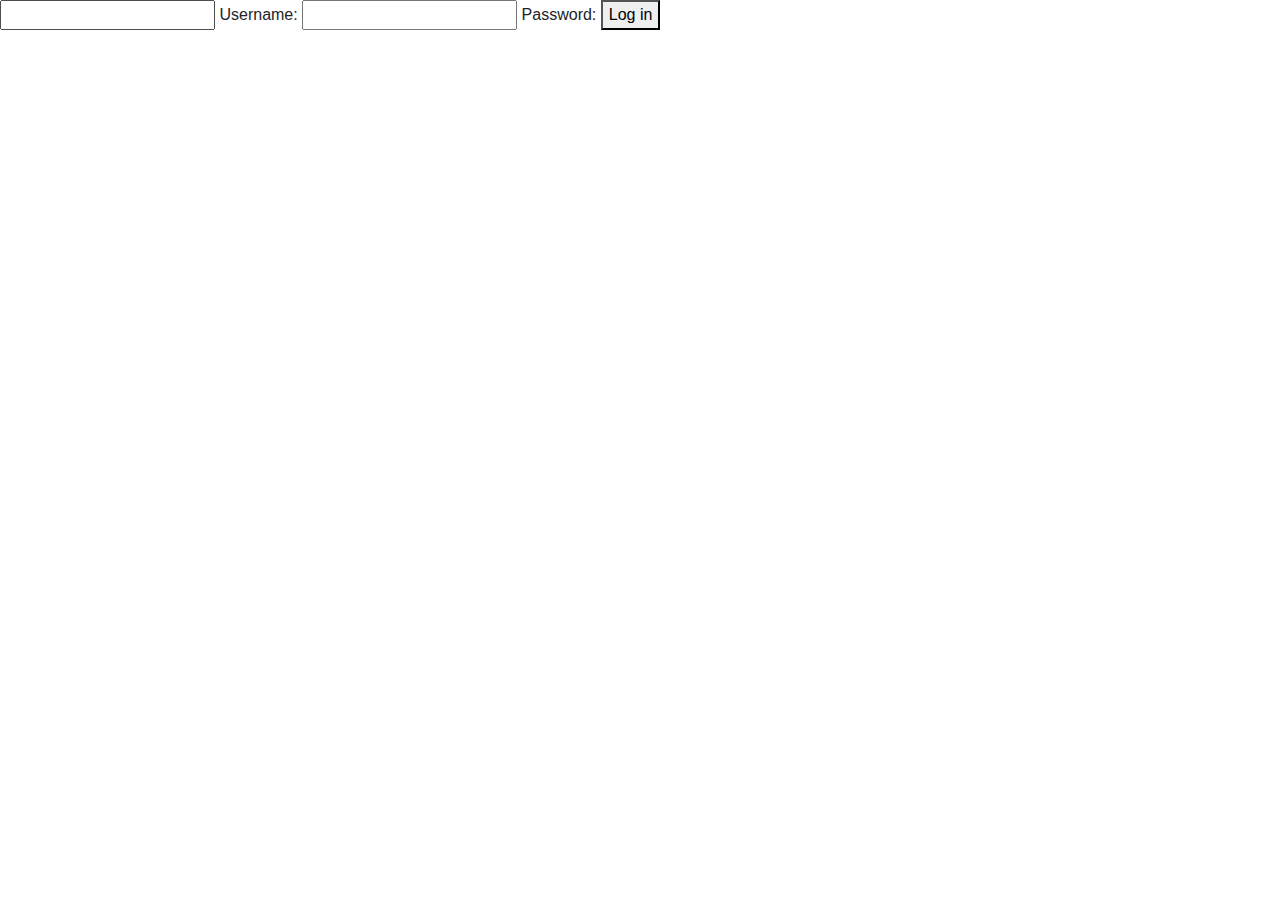
==== index.html @ 4c6fbff5 "HTML pages with jquery and bootstrap. Css, javascript files." ====
<!DOCTYPE html>
<html lang="en">

<head>
    <meta charset="UTF-8">
    <meta name="viewport" content="width=device-width, initial-scale=1.0">
    <meta http-equiv="X-UA-Compatible" content="ie=edge">
    <title>Document</title>
    <link rel="stylesheet" href="https://stackpath.bootstrapcdn.com/bootstrap/4.3.1/css/bootstrap.min.css"
        integrity="sha384-ggOyR0iXCbMQv3Xipma34MD+dH/1fQ784/j6cY/iJTQUOhcWr7x9JvoRxT2MZw1T" crossorigin="anonymous">

    <link rel="stylesheet" href="style.css">
</head>

<body>
    <form>
        <input name="username" id="username" type="text">
        <label for="username">Username: </label>
        <input name="password" id="password" type="text">
        <label for="password">Password: </label>
        <button type="submit" id="login">Log in</button>
    </form>
    <script src="https://code.jquery.com/jquery-3.4.1.min.js"
        integrity="sha256-CSXorXvZcTkaix6Yvo6HppcZGetbYMGWSFlBw8HfCJo=" crossorigin="anonymous"></script>
    <script src="https://cdnjs.cloudflare.com/ajax/libs/popper.js/1.14.7/umd/popper.min.js"
        integrity="sha384-UO2eT0CpHqdSJQ6hJty5KVphtPhzWj9WO1clHTMGa3JDZwrnQq4sF86dIHNDz0W1" crossorigin="anonymous">
    </script>
    <script src="https://stackpath.bootstrapcdn.com/bootstrap/4.3.1/js/bootstrap.min.js"
        integrity="sha384-JjSmVgyd0p3pXB1rRibZUAYoIIy6OrQ6VrjIEaFf/nJGzIxFDsf4x0xIM+B07jRM" crossorigin="anonymous">
    </script>
    <script src="script.js"></script>
</body>

</html>
---- style.css ----
body {
    font-family: "Arial", sans-serif;
}
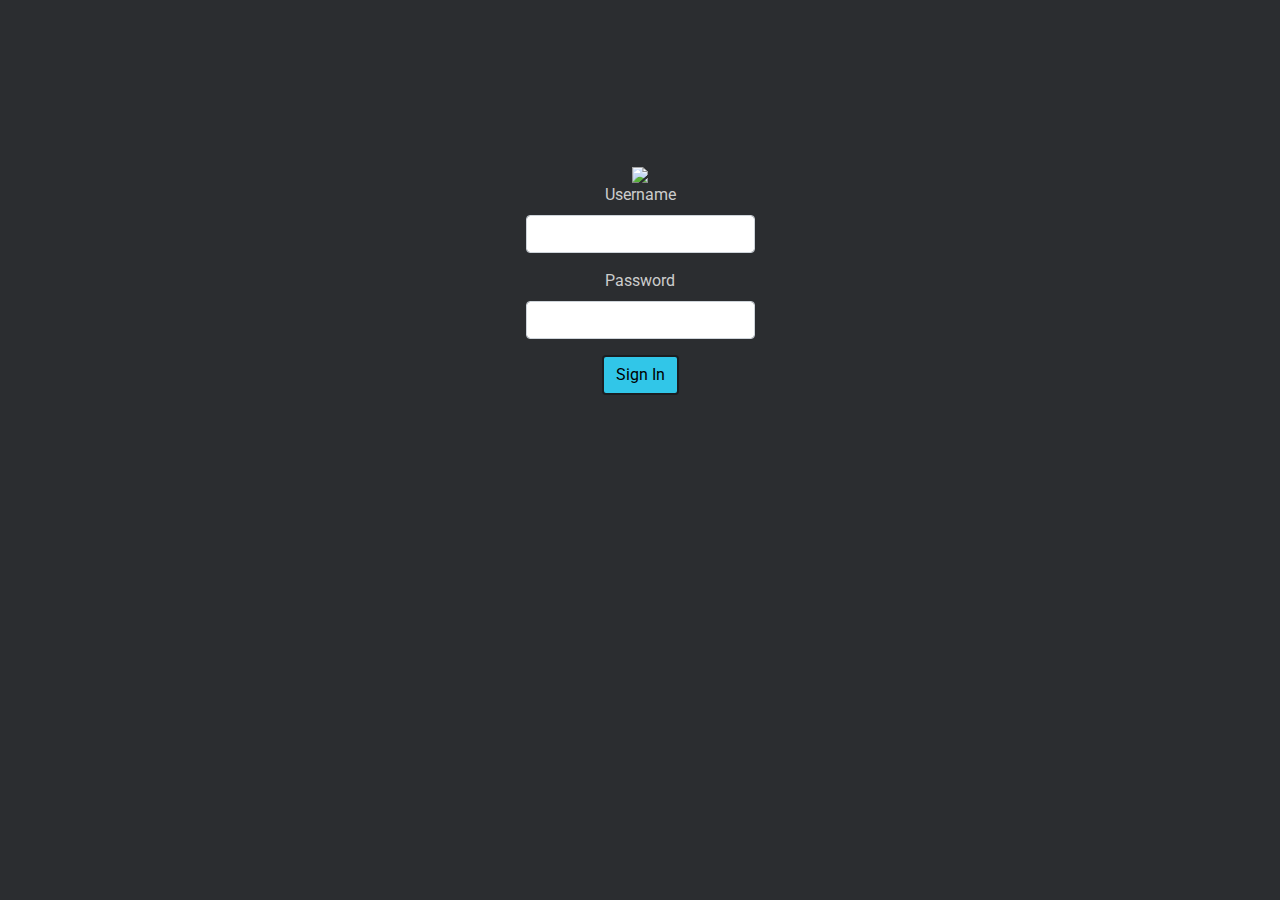
==== commit 3a50c399: "minor fixes" ====
--- a/index.html
+++ b/index.html
@@ -5,21 +5,32 @@
     <meta charset="UTF-8">
     <meta name="viewport" content="width=device-width, initial-scale=1.0">
     <meta http-equiv="X-UA-Compatible" content="ie=edge">
-    <title>Document</title>
     <link rel="stylesheet" href="https://stackpath.bootstrapcdn.com/bootstrap/4.3.1/css/bootstrap.min.css"
         integrity="sha384-ggOyR0iXCbMQv3Xipma34MD+dH/1fQ784/j6cY/iJTQUOhcWr7x9JvoRxT2MZw1T" crossorigin="anonymous">
-
-    <link rel="stylesheet" href="style.css">
+    <link rel="stylesheet" href="css/style.css">
+    <title>KAMsystems</title>
 </head>
 
 <body>
-    <form>
-        <input name="username" id="username" type="text">
-        <label for="username">Username: </label>
-        <input name="password" id="password" type="text">
-        <label for="password">Password: </label>
-        <button type="submit" id="login">Log in</button>
-    </form>
+
+    <div class="container">
+        <div class="d-flex align-items-center flex-column login_wrap justify-content-center text-center">
+            <img src="images/logo.png">
+            <form>
+                <div class="form-group">
+                    <label for="exampleInputEmail1">Username</label>
+                    <input type="text" class="form-control logininput" id="exampleInputEmail1"
+                        aria-describedby="emailHelp">
+                </div>
+                <div class="form-group">
+                    <label for="exampleInputPassword1">Password</label>
+                    <input type="password" class="form-control logininput" id="exampleInputPassword1">
+                </div>
+                <a href="crm/" class="btn">Sign In</a>
+            </form>
+        </div>
+    </div>
+
     <script src="https://code.jquery.com/jquery-3.4.1.min.js"
         integrity="sha256-CSXorXvZcTkaix6Yvo6HppcZGetbYMGWSFlBw8HfCJo=" crossorigin="anonymous"></script>
     <script src="https://cdnjs.cloudflare.com/ajax/libs/popper.js/1.14.7/umd/popper.min.js"
@@ -28,7 +39,7 @@
     <script src="https://stackpath.bootstrapcdn.com/bootstrap/4.3.1/js/bootstrap.min.js"
         integrity="sha384-JjSmVgyd0p3pXB1rRibZUAYoIIy6OrQ6VrjIEaFf/nJGzIxFDsf4x0xIM+B07jRM" crossorigin="anonymous">
     </script>
-    <script src="script.js"></script>
+    <script src="../script.js"></script>
 </body>
 
 </html>--- a/css/style.css
+++ b/css/style.css
@@ -0,0 +1,162 @@
+@import url("https://fonts.googleapis.com/css?family=Roboto|Roboto+Condensed&display=swap");
+h1, h2, h3, h4, h5, h6 {
+  font-family: "Roboto Condensed", "Arial", sans-serif;
+}
+
+body {
+  background-color: #2B2D30;
+  font-family: "Roboto", "Arial", sans-serif;
+  color: #ccc;
+}
+
+a {
+  color: #31c6e8;
+}
+
+a:hover {
+  color: #31e89f;
+  text-decoration: none;
+}
+
+.popover, .modal-content {
+  background-color: #232529;
+  border: 2px solid #1B1D20;
+}
+.popover input[type=text], .modal-content input[type=text] {
+  background-color: #ddd;
+  color: black;
+}
+.popover .close, .modal-content .close {
+  color: #31c6e8;
+  opacity: 1;
+  text-shadow: none;
+}
+.popover .close:hover, .modal-content .close:hover {
+  color: #31e89f;
+}
+
+main {
+  margin: 17px;
+}
+main h1 {
+  font-size: 40px;
+  color: #31e89f;
+}
+main h2 {
+  font-size: 28px;
+}
+
+.navbar {
+  background-color: #232529;
+}
+.navbar .nav-item {
+  font-size: 20px;
+  font-family: "Roboto Condensed", "Arial", sans-serif;
+}
+.navbar #logo {
+  height: 45px;
+  width: 45px;
+  margin-right: 10px;
+}
+.navbar .active a {
+  color: #31e89f;
+}
+.navbar .navbar-toggler-icon {
+  background-image: url("data:image/svg+xml;charset=utf8,%3Csvg viewBox='0 0 32 32' xmlns='http://www.w3.org/2000/svg'%3E%3Cpath stroke='rgba(49,198,232, 1)' stroke-width='2' stroke-linecap='round' stroke-miterlimit='10' d='M4 8h24M4 16h24M4 24h24'/%3E%3C/svg%3E");
+}
+.navbar .navbar-toggler-icon:hover {
+  background-image: url("data:image/svg+xml;charset=utf8,%3Csvg viewBox='0 0 32 32' xmlns='http://www.w3.org/2000/svg'%3E%3Cpath stroke='rgba(49,232,159,1)' stroke-width='2' stroke-linecap='round' stroke-miterlimit='10' d='M4 8h24M4 16h24M4 24h24'/%3E%3C/svg%3E");
+}
+
+.eventCard {
+  font-size: 15px;
+  font-family: "Roboto", "Arial", sans-serif;
+  width: 500px;
+  border: 2px solid black;
+  border-radius: 2px;
+  margin-bottom: 15px;
+  padding: 5px;
+  background-color: #232529;
+}
+.eventCard img {
+  width: 28px;
+  height: 28px;
+}
+.eventCard img.left {
+  margin-right: 10px;
+}
+.eventCard span, .eventCard .right {
+  float: right;
+}
+.eventCard h3, .eventCard .left {
+  float: left;
+}
+.eventCard span {
+  margin-top: 8px;
+}
+.eventCard p {
+  clear: both;
+}
+.eventCard a:hover {
+  cursor: pointer;
+}
+
+#addNewEvent .form-control {
+  border: 2px solid #1B1D20;
+  color: black;
+  margin-bottom: 10px;
+}
+
+.btn {
+  background-color: #31c6e8;
+  border: 2px solid #1B1D20;
+  color: black;
+}
+.btn :hover {
+  background-color: #31e89f;
+}
+
+.btn:hover {
+  background-color: #31e89f;
+}
+
+.btn:focus, button:focus, a:focus, input[type=text] {
+  outline: none;
+  box-shadow: none;
+}
+
+td {
+  color: #ccc;
+}
+
+th {
+  color: #31e89f;
+}
+
+.selectCustomer {
+  background-color: rgba(49, 232, 159, 0.28);
+}
+
+tbody tr:hover {
+  background-color: rgba(49, 232, 159, 0.28);
+}
+
+.modal-body input {
+  margin-bottom: 1rem;
+}
+
+#loginLogo {
+  height: 10%;
+  width: 10%;
+  margin: 1rem 1rem;
+}
+
+.logininput {
+  margin-bottom: 1rem;
+}
+
+.login_wrap {
+  margin-top: 15%;
+}
+
+/*# sourceMappingURL=style.css.map */
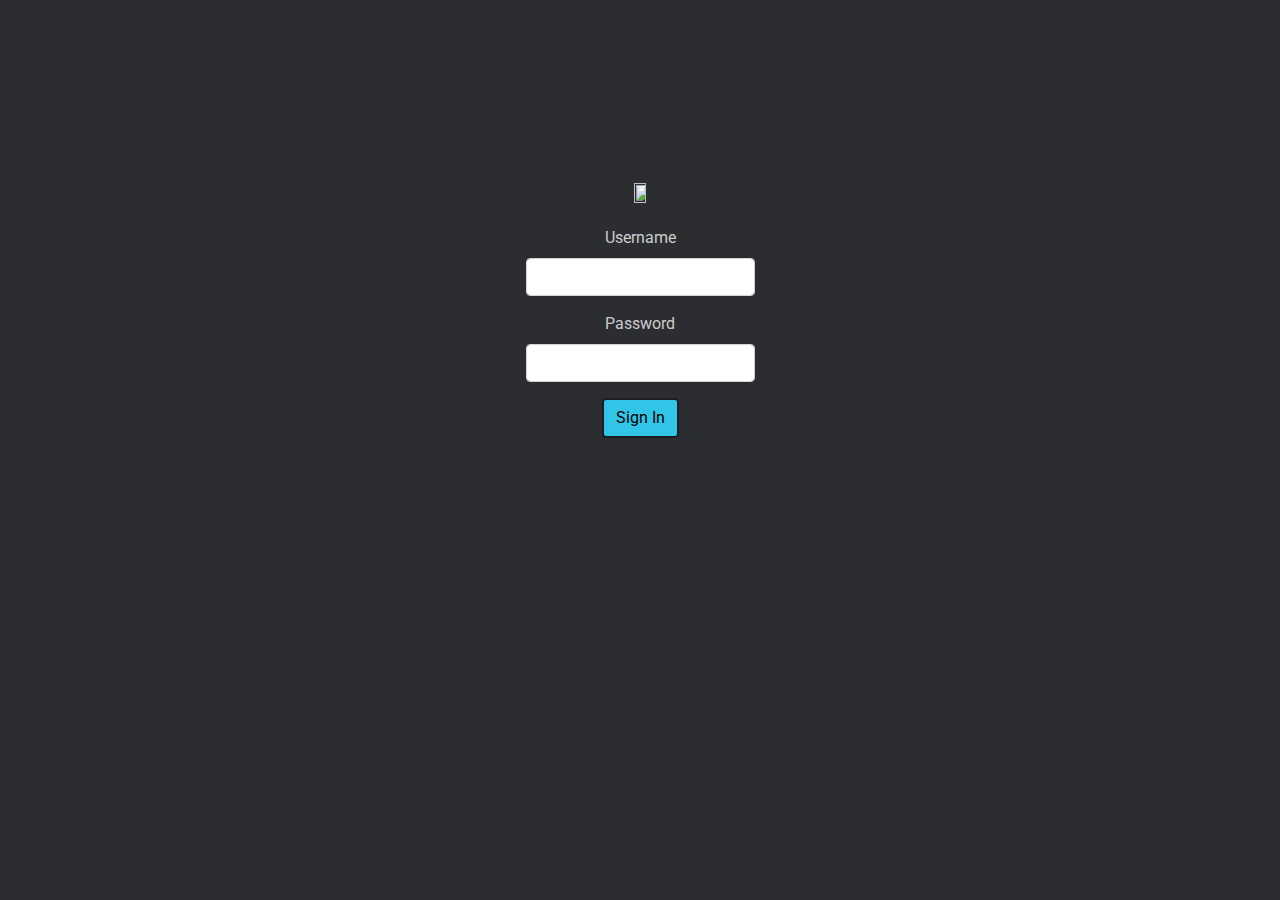
==== commit 57e72065: "id for logo" ====
--- a/index.html
+++ b/index.html
@@ -15,7 +15,7 @@
 
     <div class="container">
         <div class="d-flex align-items-center flex-column login_wrap justify-content-center text-center">
-            <img src="images/logo.png">
+            <img id="loginLogo" src="images/logo.png">
             <form>
                 <div class="form-group">
                     <label for="exampleInputEmail1">Username</label>
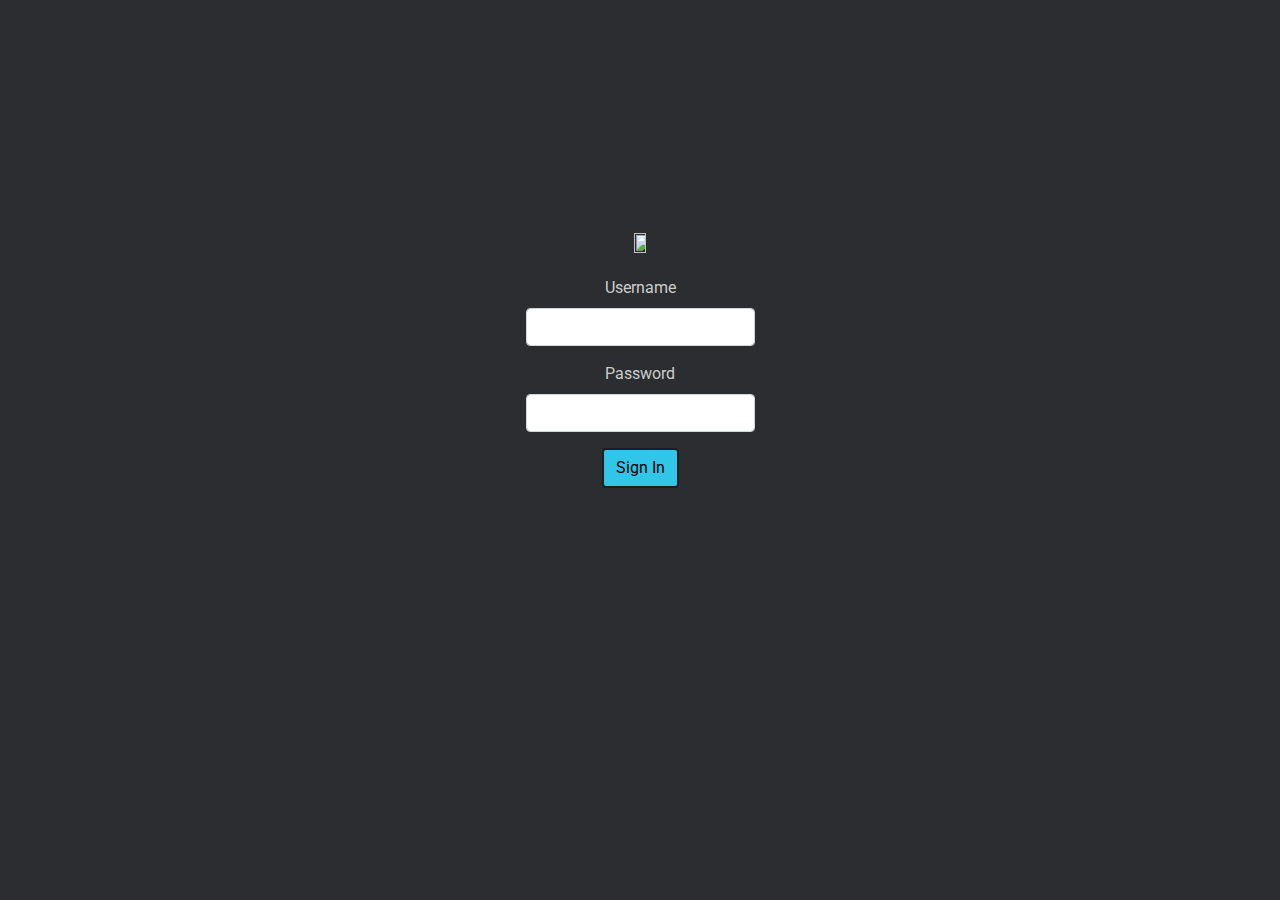
==== commit dda61e56: "fixed login alert" ====
--- a/index.html
+++ b/index.html
@@ -5,13 +5,21 @@
     <meta charset="UTF-8">
     <meta name="viewport" content="width=device-width, initial-scale=1.0">
     <meta http-equiv="X-UA-Compatible" content="ie=edge">
+    <link rel="shortcut icon" href="images/favicon.ico" type="image/x-icon">
     <link rel="stylesheet" href="https://stackpath.bootstrapcdn.com/bootstrap/4.3.1/css/bootstrap.min.css"
         integrity="sha384-ggOyR0iXCbMQv3Xipma34MD+dH/1fQ784/j6cY/iJTQUOhcWr7x9JvoRxT2MZw1T" crossorigin="anonymous">
     <link rel="stylesheet" href="css/style.css">
-    <title>KAMsystems</title>
+    <title>KAMSystems</title>
 </head>
 
 <body>
+
+    <div id="login_alert" class="alert alert-danger alert-dismissible fade hidden" role="alert">
+        <strong>Denied Access!</strong> Wrong username or password!
+        <button type="button" class="close" data-dismiss="alert" aria-label="Close">
+            <span aria-hidden="true">&times;</span>
+        </button>
+    </div>
 
     <div class="container">
         <div class="d-flex align-items-center flex-column login_wrap justify-content-center text-center">
@@ -19,17 +27,19 @@
             <form>
                 <div class="form-group">
                     <label for="exampleInputEmail1">Username</label>
-                    <input type="text" class="form-control logininput" id="exampleInputEmail1"
+                    <input type="text" id="loginuser" class="form-control logininput" id="exampleInputEmail1"
                         aria-describedby="emailHelp">
                 </div>
                 <div class="form-group">
                     <label for="exampleInputPassword1">Password</label>
-                    <input type="password" class="form-control logininput" id="exampleInputPassword1">
+                    <input type="password" id="loginpw" class="form-control logininput" id="exampleInputPassword1">
                 </div>
-                <a href="crm/" class="btn">Sign In</a>
+                <button type="button" onclick="logIn()" id="login_btn" class="btn">Sign In</button>
             </form>
         </div>
     </div>
+
+
 
     <script src="https://code.jquery.com/jquery-3.4.1.min.js"
         integrity="sha256-CSXorXvZcTkaix6Yvo6HppcZGetbYMGWSFlBw8HfCJo=" crossorigin="anonymous"></script>
@@ -39,7 +49,7 @@
     <script src="https://stackpath.bootstrapcdn.com/bootstrap/4.3.1/js/bootstrap.min.js"
         integrity="sha384-JjSmVgyd0p3pXB1rRibZUAYoIIy6OrQ6VrjIEaFf/nJGzIxFDsf4x0xIM+B07jRM" crossorigin="anonymous">
     </script>
-    <script src="../script.js"></script>
+    <script src="js/index.js"></script>
 </body>
 
 </html>--- a/css/style.css
+++ b/css/style.css
@@ -22,17 +22,16 @@
   background-color: #232529;
   border: 2px solid #1B1D20;
 }
-.popover input[type=text], .modal-content input[type=text] {
+.popover .popover-body, .modal-content .popover-body {
+  color: #ccc !important;
+}
+.popover .popover-header, .modal-content .popover-header {
+  background-color: #232529;
+  color: #31c6e8;
+}
+.popover input, .popover textarea, .modal-content input, .modal-content textarea {
   background-color: #ddd;
   color: black;
-}
-.popover .close, .modal-content .close {
-  color: #31c6e8;
-  opacity: 1;
-  text-shadow: none;
-}
-.popover .close:hover, .modal-content .close:hover {
-  color: #31e89f;
 }
 
 main {
@@ -44,6 +43,9 @@
 }
 main h2 {
   font-size: 28px;
+}
+main #newEvent {
+  margin-bottom: 10px;
 }
 
 .navbar {
@@ -68,52 +70,174 @@
   background-image: url("data:image/svg+xml;charset=utf8,%3Csvg viewBox='0 0 32 32' xmlns='http://www.w3.org/2000/svg'%3E%3Cpath stroke='rgba(49,232,159,1)' stroke-width='2' stroke-linecap='round' stroke-miterlimit='10' d='M4 8h24M4 16h24M4 24h24'/%3E%3C/svg%3E");
 }
 
-.eventCard {
+#calendar {
+  text-align: center;
+}
+#calendar .month {
+  border: 2px solid #1B1D20;
+  padding: 70px 25px;
+  width: 100%;
+  background: #232529;
+  text-align: center;
+}
+#calendar .month #calendarYear {
+  color: #31c6e8;
+  font-size: 20px;
+}
+#calendar .month #calendarMonth {
+  color: #31e89f;
+}
+#calendar .month ul {
+  margin: 0;
+  padding: 0;
+}
+#calendar .month li {
+  font-size: 20px;
+  text-transform: uppercase;
+  letter-spacing: 3px;
+  list-style-type: none;
+  color: #31c6e8;
+}
+#calendar .month #prevMonth {
+  float: left;
+  padding-top: 10px;
+}
+#calendar .month #nextMonth {
+  float: right;
+  padding-top: 10px;
+}
+#calendar .month #prevMonth:hover, #calendar .month #nextMonth:hover {
+  cursor: pointer;
+  color: #31e89f;
+}
+#calendar table {
+  border-bottom: 2px solid #1B1D20;
+}
+#calendar .weekdays {
+  border-right: 2px solid #1B1D20;
+  border-left: 2px solid #1B1D20;
+  background-color: #2B2D30;
+}
+#calendar .weekdays th {
+  color: #31c6e8;
+}
+#calendar .days {
+  border: 2px solid #1B1D20;
+  background: #232529;
+}
+#calendar .days td.active {
+  color: #31e89f;
+}
+#calendar .calendarEvent {
+  max-width: 100%;
+  display: block;
+  color: #ccc;
+  background-color: #2B2D30;
+  border-radius: 4px;
+  border: 2px solid #1B1D20;
+}
+#calendar .calendarTitle {
+  display: none;
+}
+
+#events .eventCard {
   font-size: 15px;
   font-family: "Roboto", "Arial", sans-serif;
-  width: 500px;
-  border: 2px solid black;
+  border: 2px solid #1B1D20;
   border-radius: 2px;
   margin-bottom: 15px;
   padding: 5px;
   background-color: #232529;
-}
-.eventCard img {
-  width: 28px;
-  height: 28px;
-}
-.eventCard img.left {
-  margin-right: 10px;
-}
-.eventCard span, .eventCard .right {
+  overflow: auto;
+  clear: both;
+}
+#events .eventCard img {
+  width: 20px;
+  height: 20px;
+}
+#events .eventCard .phone {
+  margin-right: 5px;
+}
+#events .eventCard span, #events .eventCard .edit {
   float: right;
 }
-.eventCard h3, .eventCard .left {
+#events .eventCard .delete {
+  background: none;
+  border: none;
+  float: right;
+  margin-left: 5px;
+}
+#events .eventCard .email {
+  width: 25px;
+  height: 25px;
+}
+#events .eventCard h3 {
   float: left;
-}
-.eventCard span {
+  color: #31c6e8;
+}
+#events .eventCard span {
   margin-top: 8px;
 }
-.eventCard p {
+#events .eventCard p {
   clear: both;
 }
-.eventCard a:hover {
+#events .eventCard img:hover {
   cursor: pointer;
 }
+#events .btn {
+  margin-bottom: 10px;
+}
+
+.close {
+  color: #31c6e8;
+  opacity: 1;
+  text-shadow: none;
+}
+
+.close:hover {
+  color: #31e89f;
+}
+
+#ui-datepicker-div {
+  background-color: #2B2D30;
+  padding: 5px;
+  border: 2px solid #1B1D20;
+}
+#ui-datepicker-div .ui-state-default {
+  text-align: center;
+  color: #ccc;
+  background-color: #232529;
+  border-color: #232529;
+}
+#ui-datepicker-div .ui-state-active {
+  color: black;
+  background-color: #31c6e8;
+  border-color: #31c6e8;
+}
+#ui-datepicker-div .ui-state-highlight {
+  color: black;
+  background-color: #31e89f;
+  border-color: #31e89f;
+}
+#ui-datepicker-div .ui-datepicker-header {
+  color: #ccc;
+  background-color: #232529;
+  border-color: #232529;
+}
 
 #addNewEvent .form-control {
   border: 2px solid #1B1D20;
   color: black;
   margin-bottom: 10px;
+}
+#addNewEvent textarea {
+  height: auto;
 }
 
 .btn {
   background-color: #31c6e8;
   border: 2px solid #1B1D20;
   color: black;
-}
-.btn :hover {
-  background-color: #31e89f;
 }
 
 .btn:hover {
@@ -137,7 +261,7 @@
   background-color: rgba(49, 232, 159, 0.28);
 }
 
-tbody tr:hover {
+#customerTbody tr:hover {
   background-color: rgba(49, 232, 159, 0.28);
 }
 
@@ -159,4 +283,34 @@
   margin-top: 15%;
 }
 
+.container_history {
+  margin-top: 3px;
+  margin-right: 5%;
+}
+
+.label_deal{
+  color:#31e89f;
+}
+
+@media screen and (min-width: 768px) {
+  .calendarEvent {
+    margin: auto;
+    width: 50%;
+  }
+}
+@media screen and (max-width: 768px) {
+  .table td, table th {
+    padding: 0.5rem !important;
+  }
+
+  .calendarEvent {
+    font-size: 75%;
+  }
+}
+@media screen and (max-width: 350px) {
+  .table td, table th {
+    padding: 0.25rem !important;
+  }
+}
+
 /*# sourceMappingURL=style.css.map */
